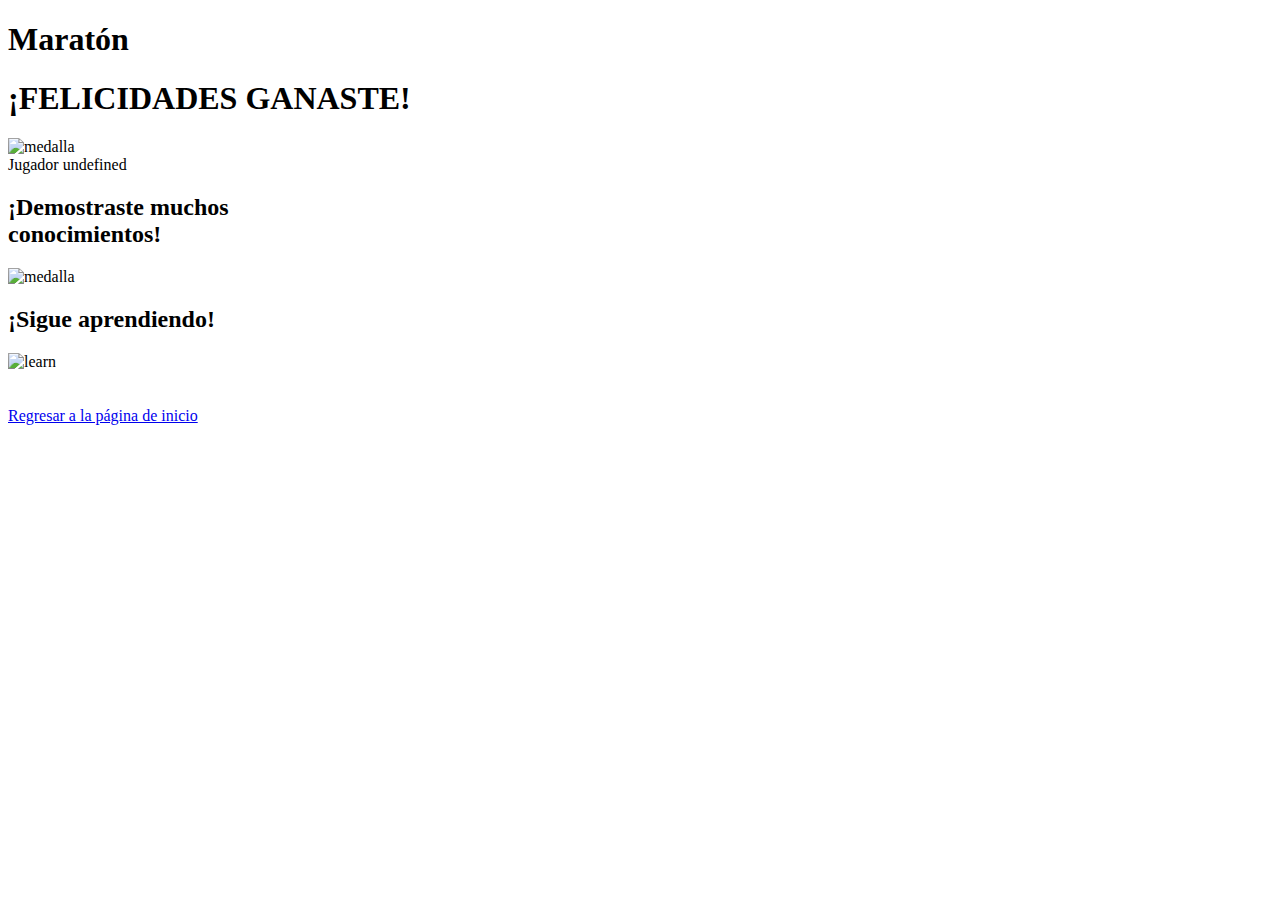
==== templates/ganar.html @ dd07b991 "Adding win and lose pages" ====
<!--
** @Archivo:        ganar.html
** @Equipo: 	    Orbiting Bytes
** @Descripción:    Maquetado de la pantalla de ganar
-->
<!DOCTYPE html>
<html lang="es">
<head>
    <meta charset="UTF-8">
    <meta http-equiv="X-UA-Compatible" content="IE=edge">
    <meta name="viewport" content="width=device-width, initial-scale=1.0">
    <link rel="stylesheet" href="../statics/styles/ganar.css" type="text/css">
    <title>GANASTE</title>
    <link rel="icon" href="../statics/img/maraton.png" type="img/png">
    <link rel="stylesheet" href="../statics/styles/ganar.css">
</head>
<body>
    <div id="fondoTitulo" class=""><h1 id="titulo">Maratón</h1></div>
    <section>
        <div id="Seccion1">
            <div id="ganaste"><h1>¡FELICIDADES GANASTE!</h1></div>
    
        <div id="idMedalla"> <img src="../statics/img/medalla.png" alt="medalla" width="400"></div>
        <div id="jugador">Jugador 1</div>
        <script>
            let cookies = document.cookie;
            cookies = cookies.split('; ');
            let ganador = cookies[0].split('=')[1];
            let jugador = document.getElementById("jugador");
            jugador.innerHTML = 'Jugador '+ganador;
        </script>

        <div id="Seccion2">
            <div><h2>¡Demostraste muchos<br> conocimientos!</h2></div>
            <div id="cerebro"> <img src="../statics/img/cerebro.png" alt="medalla" width="300px"></div>
            
        </div>
        <div><h2>¡Sigue aprendiendo!</h2></div>
        <div id="learn"> <img src="../statics/img/learn.png" alt="learn" width="300px"></div><br>
        <br><div ><a id="Regresar" href="../index.html">Regresar a la página de inicio</a></div>

    </section>
</body>
</html>
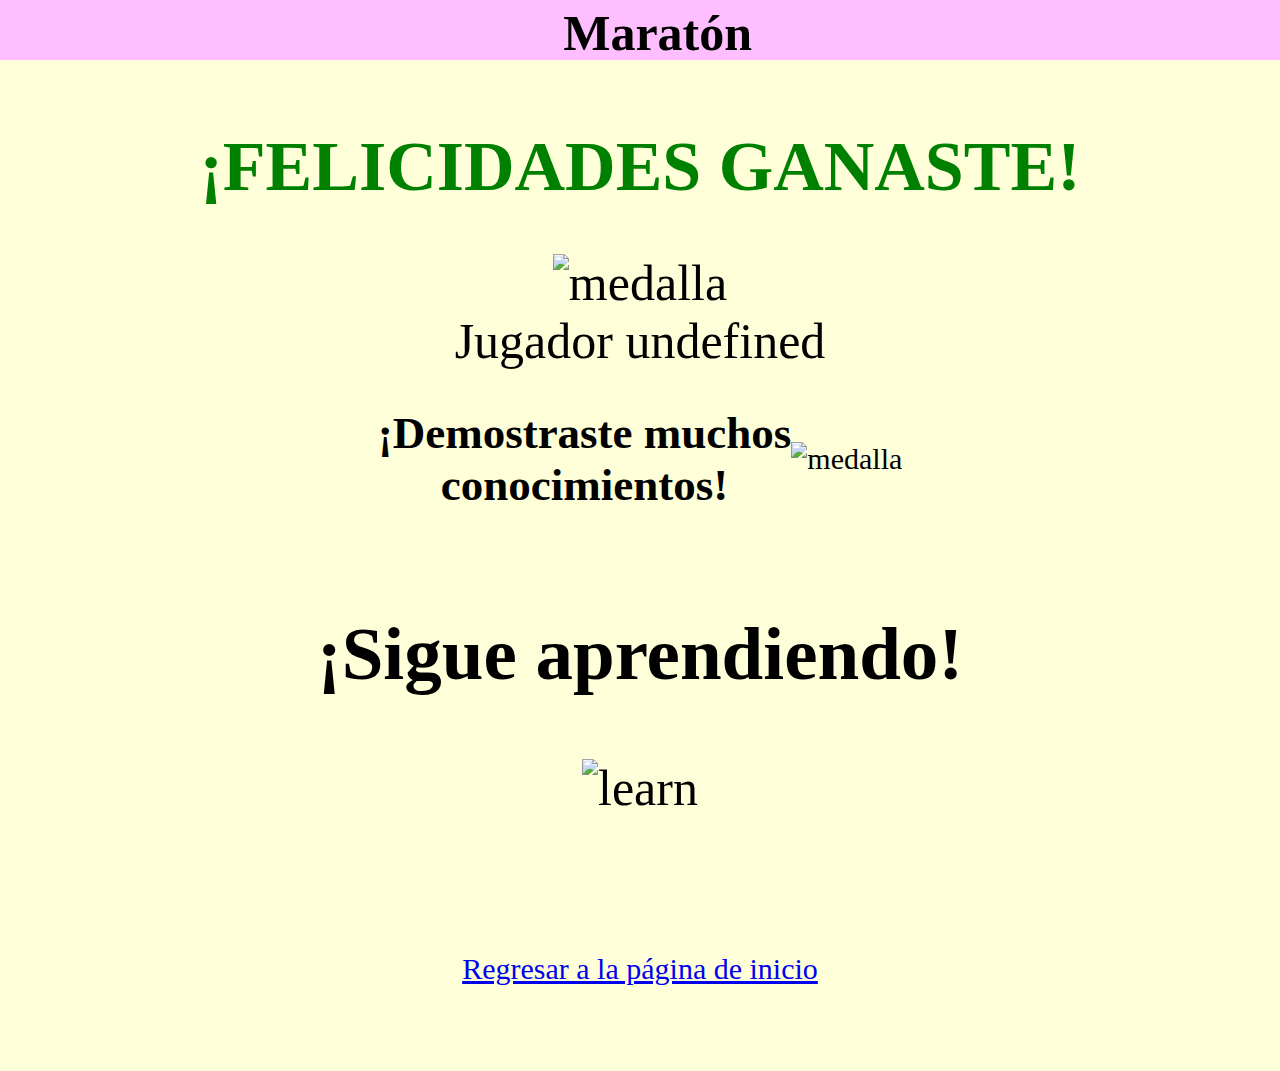
==== commit 94e04c37: "FIX: bugs when querry" ====
--- a/templates/ganar.html
+++ b/templates/ganar.html
@@ -9,10 +9,10 @@
     <meta charset="UTF-8">
     <meta http-equiv="X-UA-Compatible" content="IE=edge">
     <meta name="viewport" content="width=device-width, initial-scale=1.0">
-    <link rel="stylesheet" href="../statics/styles/ganar.css" type="text/css">
+    <link rel="stylesheet" href="../static/styles/ganar.css" type="text/css">
     <title>GANASTE</title>
-    <link rel="icon" href="../statics/img/maraton.png" type="img/png">
-    <link rel="stylesheet" href="../statics/styles/ganar.css">
+    <link rel="icon" href="../static/img/maraton.png" type="img/png">
+    <link rel="stylesheet" href="../static/styles/ganar.css">
 </head>
 <body>
     <div id="fondoTitulo" class=""><h1 id="titulo">Maratón</h1></div>
@@ -20,7 +20,7 @@
         <div id="Seccion1">
             <div id="ganaste"><h1>¡FELICIDADES GANASTE!</h1></div>
     
-        <div id="idMedalla"> <img src="../statics/img/medalla.png" alt="medalla" width="400"></div>
+        <div id="idMedalla"> <img src="../static/img/medalla.png" alt="medalla" width="400"></div>
         <div id="jugador">Jugador 1</div>
         <script>
             let cookies = document.cookie;
@@ -32,11 +32,11 @@
 
         <div id="Seccion2">
             <div><h2>¡Demostraste muchos<br> conocimientos!</h2></div>
-            <div id="cerebro"> <img src="../statics/img/cerebro.png" alt="medalla" width="300px"></div>
+            <div id="cerebro"> <img src="../static/img/cerebro.png" alt="medalla" width="300px"></div>
             
         </div>
         <div><h2>¡Sigue aprendiendo!</h2></div>
-        <div id="learn"> <img src="../statics/img/learn.png" alt="learn" width="300px"></div><br>
+        <div id="learn"> <img src="../static/img/learn.png" alt="learn" width="300px"></div><br>
         <br><div ><a id="Regresar" href="../index.html">Regresar a la página de inicio</a></div>
 
     </section>
--- a/static/styles/ganar.css
+++ b/static/styles/ganar.css
@@ -0,0 +1,80 @@
+/*
+** @Archivo:        instrucciones.css
+** @Equipo: 	    Orbiting Bytes
+** @Descripción:    Diseño del html llamado "instrucciones.html"
+*/
+/*====================Colores===============*/
+:root{
+    --pink: #FFBEFF;
+    --green: #70F15B; 
+    --blue: #48C8FF;
+    --orange: #FFBC3A;
+    --fondo: #FEFFD9;
+}
+/*=========================General==============*/
+@font-face {
+    font-family: anymice;
+    src: url("../fonts/any.ttf");
+}
+@font-face{
+    font-family: Galindo_normal;
+    src: url("../fonts/Galindo/Galindo-Regular.ttf");
+}
+body{
+    background-color: var(--fondo);
+}
+h1{
+    font-size: 70px;
+}
+
+/*========================ID========================*/
+#fondoTitulo{
+    position: absolute;
+    background-color: var(--pink);
+    width: 100%;
+    height: 60px;
+    top: 0%;
+    left: 0;
+    text-align: center;
+}
+#titulo{
+    font-family: Galindo_normal;
+    position: absolute;
+    top: 7%;
+    font-size: 50px;
+    margin: 0px;
+    text-align: center;
+    left: 44%;
+}
+#ganaste{
+    display: inline;
+    color: green;
+    padding: 0px;
+}
+#Seccion1{
+    font-family: anymice;
+    display: flex;
+    flex-direction: column;
+    top: 80px;
+    margin: 80px;
+    border:40px;
+    align-items: center;
+    font-size: 50px;
+}
+#Seccion2{
+    font-family: anymice;
+    display: flex;
+    flex-direction: row;
+    font-size: 30px;
+    align-items: center;
+    text-align:center;
+    width: 100%;
+    right: 30%;
+    justify-content: center;
+    justify-items: center;
+}
+#Regresar{
+    font-size: 30px;
+}
+
+
--- a/static/styles/ganar.css
+++ b/static/styles/ganar.css
@@ -0,0 +1,80 @@
+/*
+** @Archivo:        instrucciones.css
+** @Equipo: 	    Orbiting Bytes
+** @Descripción:    Diseño del html llamado "instrucciones.html"
+*/
+/*====================Colores===============*/
+:root{
+    --pink: #FFBEFF;
+    --green: #70F15B; 
+    --blue: #48C8FF;
+    --orange: #FFBC3A;
+    --fondo: #FEFFD9;
+}
+/*=========================General==============*/
+@font-face {
+    font-family: anymice;
+    src: url("../fonts/any.ttf");
+}
+@font-face{
+    font-family: Galindo_normal;
+    src: url("../fonts/Galindo/Galindo-Regular.ttf");
+}
+body{
+    background-color: var(--fondo);
+}
+h1{
+    font-size: 70px;
+}
+
+/*========================ID========================*/
+#fondoTitulo{
+    position: absolute;
+    background-color: var(--pink);
+    width: 100%;
+    height: 60px;
+    top: 0%;
+    left: 0;
+    text-align: center;
+}
+#titulo{
+    font-family: Galindo_normal;
+    position: absolute;
+    top: 7%;
+    font-size: 50px;
+    margin: 0px;
+    text-align: center;
+    left: 44%;
+}
+#ganaste{
+    display: inline;
+    color: green;
+    padding: 0px;
+}
+#Seccion1{
+    font-family: anymice;
+    display: flex;
+    flex-direction: column;
+    top: 80px;
+    margin: 80px;
+    border:40px;
+    align-items: center;
+    font-size: 50px;
+}
+#Seccion2{
+    font-family: anymice;
+    display: flex;
+    flex-direction: row;
+    font-size: 30px;
+    align-items: center;
+    text-align:center;
+    width: 100%;
+    right: 30%;
+    justify-content: center;
+    justify-items: center;
+}
+#Regresar{
+    font-size: 30px;
+}
+
+
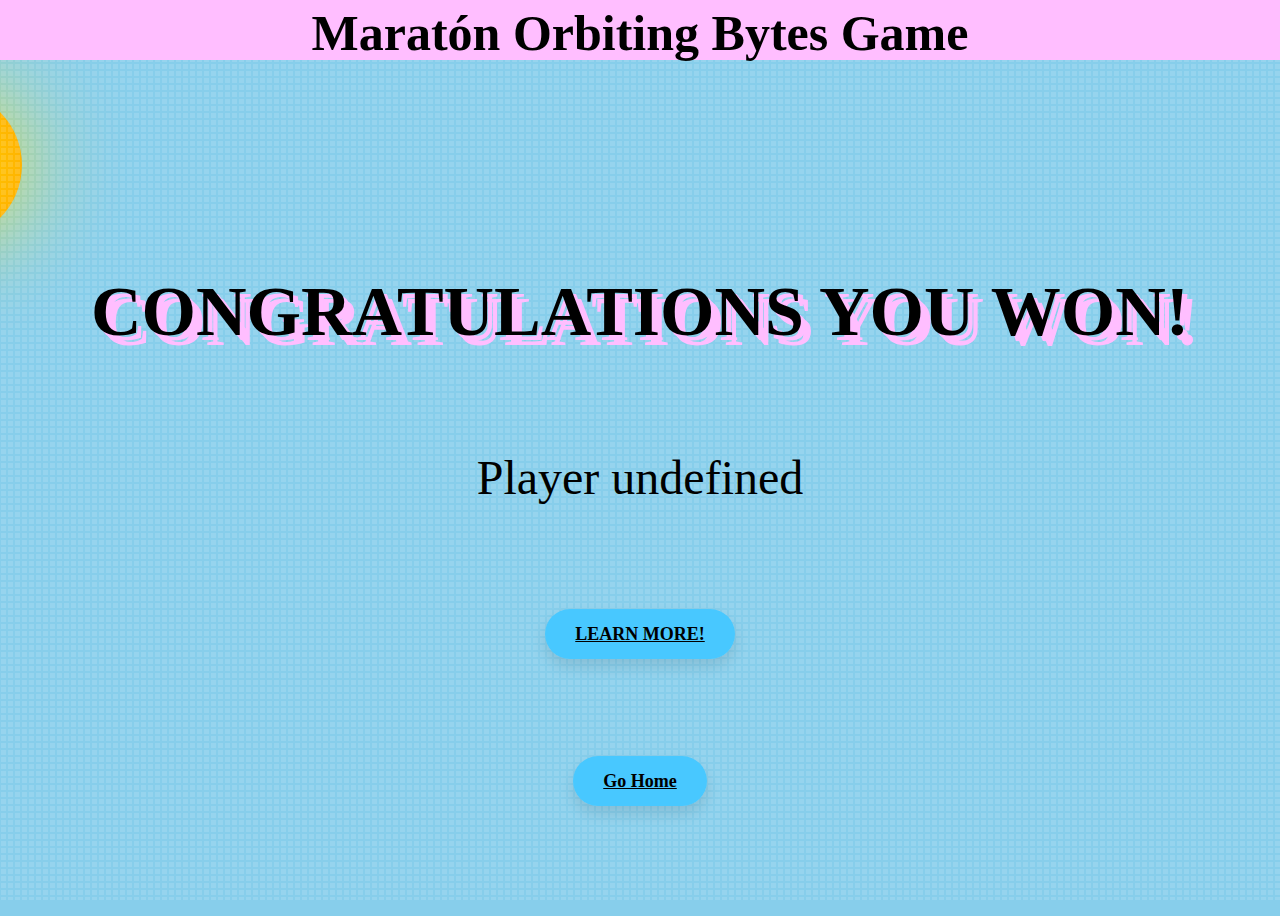
==== commit b004ef93: "FEAT: animations" ====
--- a/templates/ganar.html
+++ b/templates/ganar.html
@@ -1,6 +1,6 @@
 <!--
 ** @Archivo:        ganar.html
-** @Equipo: 	    Orbiting Bytes
+** @Equipo:     Orbiting Bytes
 ** @Descripción:    Maquetado de la pantalla de ganar
 -->
 <!DOCTYPE html>
@@ -15,30 +15,31 @@
     <link rel="stylesheet" href="../static/styles/ganar.css">
 </head>
 <body>
-    <div id="fondoTitulo" class=""><h1 id="titulo">Maratón</h1></div>
-    <section>
-        <div id="Seccion1">
-            <div id="ganaste"><h1>¡FELICIDADES GANASTE!</h1></div>
+    <div class="sky">
+        <div class="sun"></div>
+        <div class="cloud cloud1"></div>
+        <div class="cloud cloud2"></div>
+        <div class="cloud cloud3"></div>
+        <div class="particles"></div>
+    </div>
+
+    <div id="fondoTitulo" class=""><h1 id="titulo">Maratón Orbiting Bytes Game</h1></div>
     
-        <div id="idMedalla"> <img src="../static/img/medalla.png" alt="medalla" width="400"></div>
-        <div id="jugador">Jugador 1</div>
-        <script>
-            let cookies = document.cookie;
-            cookies = cookies.split('; ');
-            let ganador = cookies[0].split('=')[1];
-            let jugador = document.getElementById("jugador");
-            jugador.innerHTML = 'Jugador '+ganador;
-        </script>
+  
+    <div id="ganaste"><h1>CONGRATULATIONS YOU WON!</h1></div>
+    
 
-        <div id="Seccion2">
-            <div><h2>¡Demostraste muchos<br> conocimientos!</h2></div>
-            <div id="cerebro"> <img src="../static/img/cerebro.png" alt="medalla" width="300px"></div>
-            
-        </div>
-        <div><h2>¡Sigue aprendiendo!</h2></div>
-        <div id="learn"> <img src="../static/img/learn.png" alt="learn" width="300px"></div><br>
-        <br><div ><a id="Regresar" href="../index.html">Regresar a la página de inicio</a></div>
+    <div id="jugador">Gamer</div>
+    <script>
+        let cookies = document.cookie;
+        cookies = cookies.split('; ');
+        let ganador = cookies[0].split('=')[1];
+        let jugador = document.getElementById("jugador");
+        jugador.innerHTML = 'Player '+ganador;
+    </script>
+    
+    <div id="learn"><a class="styled-button" href="https://www.globe.gov/web/atmosphere">LEARN MORE!</a></div>
+    <br><div id="regresar"  ><a class="styled-button" href="../index.html">Go Home</a></div>
 
-    </section>
 </body>
 </html>
--- a/static/styles/ganar.css
+++ b/static/styles/ganar.css
@@ -20,11 +20,125 @@
     font-family: Galindo_normal;
     src: url("../fonts/Galindo/Galindo-Regular.ttf");
 }
-body{
-    background-color: var(--fondo);
+
+
+
+body {
+    display: flex;
+    justify-content: center;
+    align-items: center;
+    height: 100vh;
+    background-color: #87CEEB;
+    overflow: hidden;
+    /* Permite la posición absoluta de elementos hijos */
 }
 h1{
     font-size: 70px;
+}
+/*======================Animation===================
+/* Cielo */
+
+/* Sun styling */
+.sun {
+    position: absolute;
+    top: 10%;
+    left: -10%;
+    width: 150px;
+    height: 150px;
+    background: radial-gradient(circle, #FFD700, #FFA500);
+    border-radius: 50%;
+    box-shadow: 0 0 100px rgba(255, 223, 0, 0.8);
+    animation: moveSun 20s linear infinite;
+}
+
+/* Cloud styling */
+.cloud {
+    position: absolute;
+    background: rgba(255, 255, 255, 0.8);
+    border-radius: 100px;
+    box-shadow: 20px 20px 60px rgba(0, 0, 0, 0.1);
+    animation: moveClouds 25s linear infinite;
+}
+
+/* Specific sizes and starting positions for clouds */
+.cloud1 {
+    width: 200px;
+    height: 100px;
+    top: 20%;
+    left: -20%;
+}
+
+.cloud2 {
+    width: 150px;
+    height: 75px;
+    top: 50%;
+    left: -30%;
+}
+
+.cloud3 {
+    width: 250px;
+    height: 120px;
+    top: 80%;
+    left: -25%;
+}
+
+/* Particle (aerosol) styling */
+.particles {
+    position: absolute;
+    top: 0;
+    left: 0;
+    width: 100%;
+    height: 100%;
+    background-image: radial-gradient(circle, rgba(255, 255, 255, 0.25) 3px, transparent 3px);
+    background-size: 7px 7px;
+    opacity: 0.5;
+    animation: aerosolEffect 10s linear infinite;
+    pointer-events: none;
+}
+/* Sun movement animation */
+@keyframes moveSun {
+    0% {
+        left: -10%;
+        top: 10%;
+    }
+    50% {
+        left: 50%;
+        top: 30%;
+    }
+    100% {
+        left: 110%;
+        top: 10%;
+    }
+}
+
+/* Cloud movement animation */
+@keyframes moveClouds {
+    0% {
+        left: -30%;
+    }
+    100% {
+        left: 110%;
+    }
+}
+
+/* Sky color change animation (day to sunset and back) */
+@keyframes skyAnimation {
+    0% {
+        background: linear-gradient(to bottom, #87CEEB, #ffffff);
+    }
+    100% {
+        background: linear-gradient(to bottom, #87CEEB, #ffffff);
+    }
+}
+
+/* Aerosol particle floating effect */
+@keyframes aerosolEffect {
+    0% {
+        background-position: 0 0;
+    }
+    100% {
+        background-position: 100px 100px;
+    }
 }
 
 /*========================ID========================*/
@@ -36,6 +150,9 @@
     top: 0%;
     left: 0;
     text-align: center;
+    display: flex;
+    justify-content: center; /* Centra horizontalmente */
+    align-items: center;
 }
 #titulo{
     font-family: Galindo_normal;
@@ -44,37 +161,50 @@
     font-size: 50px;
     margin: 0px;
     text-align: center;
-    left: 44%;
+    text-align: center;
 }
 #ganaste{
-    display: inline;
-    color: green;
-    padding: 0px;
-}
-#Seccion1{
-    font-family: anymice;
-    display: flex;
-    flex-direction: column;
-    top: 80px;
-    margin: 80px;
-    border:40px;
-    align-items: center;
-    font-size: 50px;
-}
-#Seccion2{
-    font-family: anymice;
-    display: flex;
-    flex-direction: row;
-    font-size: 30px;
-    align-items: center;
-    text-align:center;
-    width: 100%;
-    right: 30%;
-    justify-content: center;
-    justify-items: center;
-}
-#Regresar{
-    font-size: 30px;
-}
-
-
+    position: absolute;
+    top: 25%;
+    color: black;
+    text-shadow: 5px 5px 0 var(--pink), 10px 10px 0 var(--pink);
+}
+
+
+.styled-button {
+    background: var(--blue); /* Degradado de colores */
+    border: none; /* Sin borde */
+    color: black; /* Texto blanco */
+    padding: 15px 30px; /* Espaciado interno */
+    font-size: 18px; /* Tamaño de fuente */
+    font-weight: bold; /* Negrita */
+    border-radius: 25px; /* Bordes redondeados */
+    cursor: pointer; /* Cambia el cursor al pasar por encima */
+    box-shadow: 0px 8px 15px rgba(0, 0, 0, 0.1); /* Sombra del botón */
+    transition: all 0.3s ease; /* Transición suave para efectos */
+}
+
+/* Efecto hover (cuando el ratón pasa sobre el botón) */
+.styled-button:hover {
+    background: var(--pink); /* Inversión de colores del degradado */
+    box-shadow: 0px 15px 20px rgba(0, 0, 0, 0.2); /* Aumenta la sombra */
+    transform: translateY(-5px); /* Eleva el botón */
+}
+#jugador{
+    position: absolute;
+    top:50%;
+    font-size: 48px;
+}
+#regresar{
+    position: absolute;
+    top:85%;
+    font-size: 25px;
+    
+}
+#learn{
+    position: absolute;
+    top:67%;
+    font-size: 40px;
+}
+
+
--- a/static/styles/ganar.css
+++ b/static/styles/ganar.css
@@ -20,11 +20,125 @@
     font-family: Galindo_normal;
     src: url("../fonts/Galindo/Galindo-Regular.ttf");
 }
-body{
-    background-color: var(--fondo);
+
+
+
+body {
+    display: flex;
+    justify-content: center;
+    align-items: center;
+    height: 100vh;
+    background-color: #87CEEB;
+    overflow: hidden;
+    /* Permite la posición absoluta de elementos hijos */
 }
 h1{
     font-size: 70px;
+}
+/*======================Animation===================
+/* Cielo */
+
+/* Sun styling */
+.sun {
+    position: absolute;
+    top: 10%;
+    left: -10%;
+    width: 150px;
+    height: 150px;
+    background: radial-gradient(circle, #FFD700, #FFA500);
+    border-radius: 50%;
+    box-shadow: 0 0 100px rgba(255, 223, 0, 0.8);
+    animation: moveSun 20s linear infinite;
+}
+
+/* Cloud styling */
+.cloud {
+    position: absolute;
+    background: rgba(255, 255, 255, 0.8);
+    border-radius: 100px;
+    box-shadow: 20px 20px 60px rgba(0, 0, 0, 0.1);
+    animation: moveClouds 25s linear infinite;
+}
+
+/* Specific sizes and starting positions for clouds */
+.cloud1 {
+    width: 200px;
+    height: 100px;
+    top: 20%;
+    left: -20%;
+}
+
+.cloud2 {
+    width: 150px;
+    height: 75px;
+    top: 50%;
+    left: -30%;
+}
+
+.cloud3 {
+    width: 250px;
+    height: 120px;
+    top: 80%;
+    left: -25%;
+}
+
+/* Particle (aerosol) styling */
+.particles {
+    position: absolute;
+    top: 0;
+    left: 0;
+    width: 100%;
+    height: 100%;
+    background-image: radial-gradient(circle, rgba(255, 255, 255, 0.25) 3px, transparent 3px);
+    background-size: 7px 7px;
+    opacity: 0.5;
+    animation: aerosolEffect 10s linear infinite;
+    pointer-events: none;
+}
+/* Sun movement animation */
+@keyframes moveSun {
+    0% {
+        left: -10%;
+        top: 10%;
+    }
+    50% {
+        left: 50%;
+        top: 30%;
+    }
+    100% {
+        left: 110%;
+        top: 10%;
+    }
+}
+
+/* Cloud movement animation */
+@keyframes moveClouds {
+    0% {
+        left: -30%;
+    }
+    100% {
+        left: 110%;
+    }
+}
+
+/* Sky color change animation (day to sunset and back) */
+@keyframes skyAnimation {
+    0% {
+        background: linear-gradient(to bottom, #87CEEB, #ffffff);
+    }
+    100% {
+        background: linear-gradient(to bottom, #87CEEB, #ffffff);
+    }
+}
+
+/* Aerosol particle floating effect */
+@keyframes aerosolEffect {
+    0% {
+        background-position: 0 0;
+    }
+    100% {
+        background-position: 100px 100px;
+    }
 }
 
 /*========================ID========================*/
@@ -36,6 +150,9 @@
     top: 0%;
     left: 0;
     text-align: center;
+    display: flex;
+    justify-content: center; /* Centra horizontalmente */
+    align-items: center;
 }
 #titulo{
     font-family: Galindo_normal;
@@ -44,37 +161,50 @@
     font-size: 50px;
     margin: 0px;
     text-align: center;
-    left: 44%;
+    text-align: center;
 }
 #ganaste{
-    display: inline;
-    color: green;
-    padding: 0px;
-}
-#Seccion1{
-    font-family: anymice;
-    display: flex;
-    flex-direction: column;
-    top: 80px;
-    margin: 80px;
-    border:40px;
-    align-items: center;
-    font-size: 50px;
-}
-#Seccion2{
-    font-family: anymice;
-    display: flex;
-    flex-direction: row;
-    font-size: 30px;
-    align-items: center;
-    text-align:center;
-    width: 100%;
-    right: 30%;
-    justify-content: center;
-    justify-items: center;
-}
-#Regresar{
-    font-size: 30px;
-}
-
-
+    position: absolute;
+    top: 25%;
+    color: black;
+    text-shadow: 5px 5px 0 var(--pink), 10px 10px 0 var(--pink);
+}
+
+
+.styled-button {
+    background: var(--blue); /* Degradado de colores */
+    border: none; /* Sin borde */
+    color: black; /* Texto blanco */
+    padding: 15px 30px; /* Espaciado interno */
+    font-size: 18px; /* Tamaño de fuente */
+    font-weight: bold; /* Negrita */
+    border-radius: 25px; /* Bordes redondeados */
+    cursor: pointer; /* Cambia el cursor al pasar por encima */
+    box-shadow: 0px 8px 15px rgba(0, 0, 0, 0.1); /* Sombra del botón */
+    transition: all 0.3s ease; /* Transición suave para efectos */
+}
+
+/* Efecto hover (cuando el ratón pasa sobre el botón) */
+.styled-button:hover {
+    background: var(--pink); /* Inversión de colores del degradado */
+    box-shadow: 0px 15px 20px rgba(0, 0, 0, 0.2); /* Aumenta la sombra */
+    transform: translateY(-5px); /* Eleva el botón */
+}
+#jugador{
+    position: absolute;
+    top:50%;
+    font-size: 48px;
+}
+#regresar{
+    position: absolute;
+    top:85%;
+    font-size: 25px;
+    
+}
+#learn{
+    position: absolute;
+    top:67%;
+    font-size: 40px;
+}
+
+
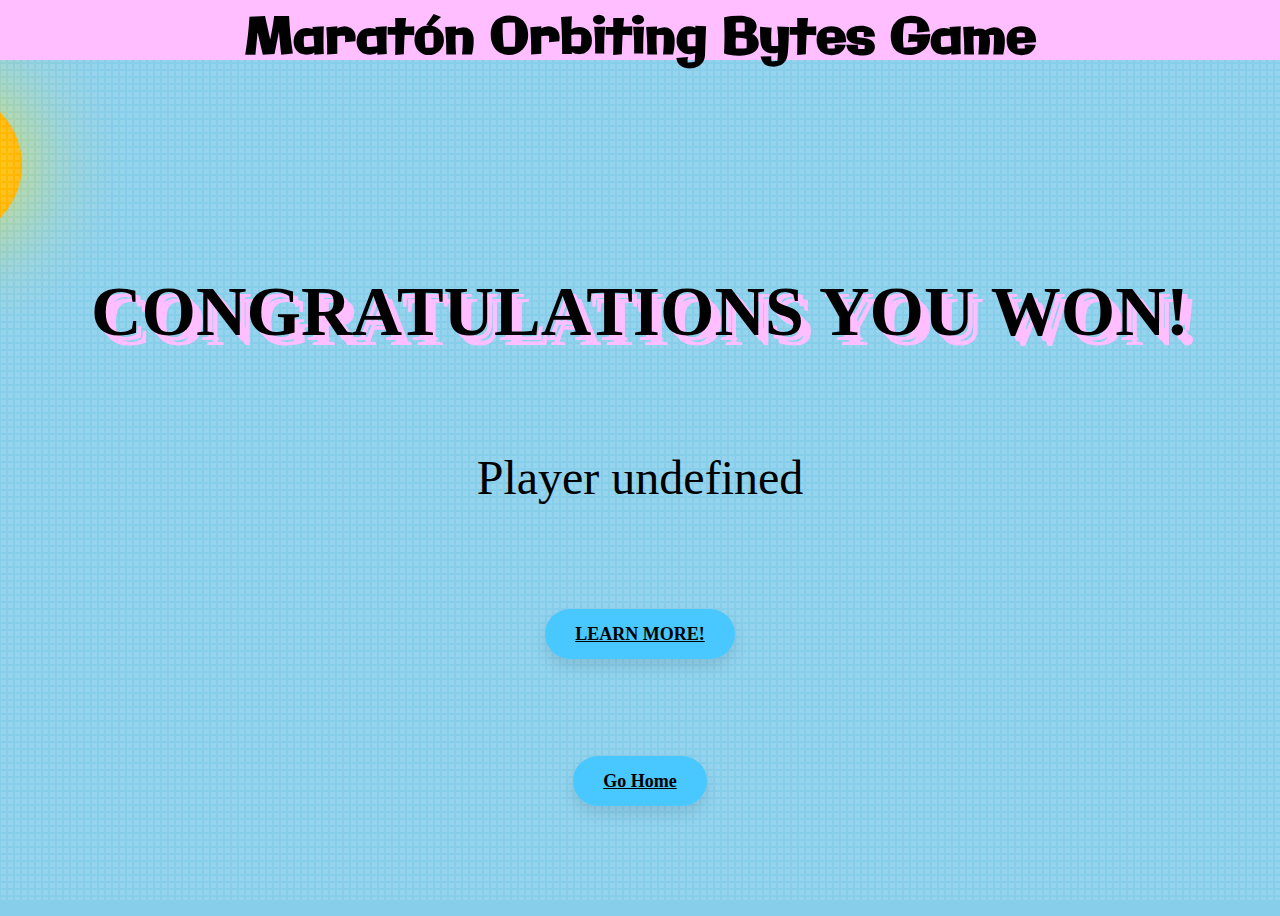
==== commit 953e8d16: "FEAT: Change language" ====
--- a/templates/ganar.html
+++ b/templates/ganar.html
@@ -10,7 +10,7 @@
     <meta http-equiv="X-UA-Compatible" content="IE=edge">
     <meta name="viewport" content="width=device-width, initial-scale=1.0">
     <link rel="stylesheet" href="../static/styles/ganar.css" type="text/css">
-    <title>GANASTE</title>
+    <title>You WON</title>
     <link rel="icon" href="../static/img/maraton.png" type="img/png">
     <link rel="stylesheet" href="../static/styles/ganar.css">
 </head>
